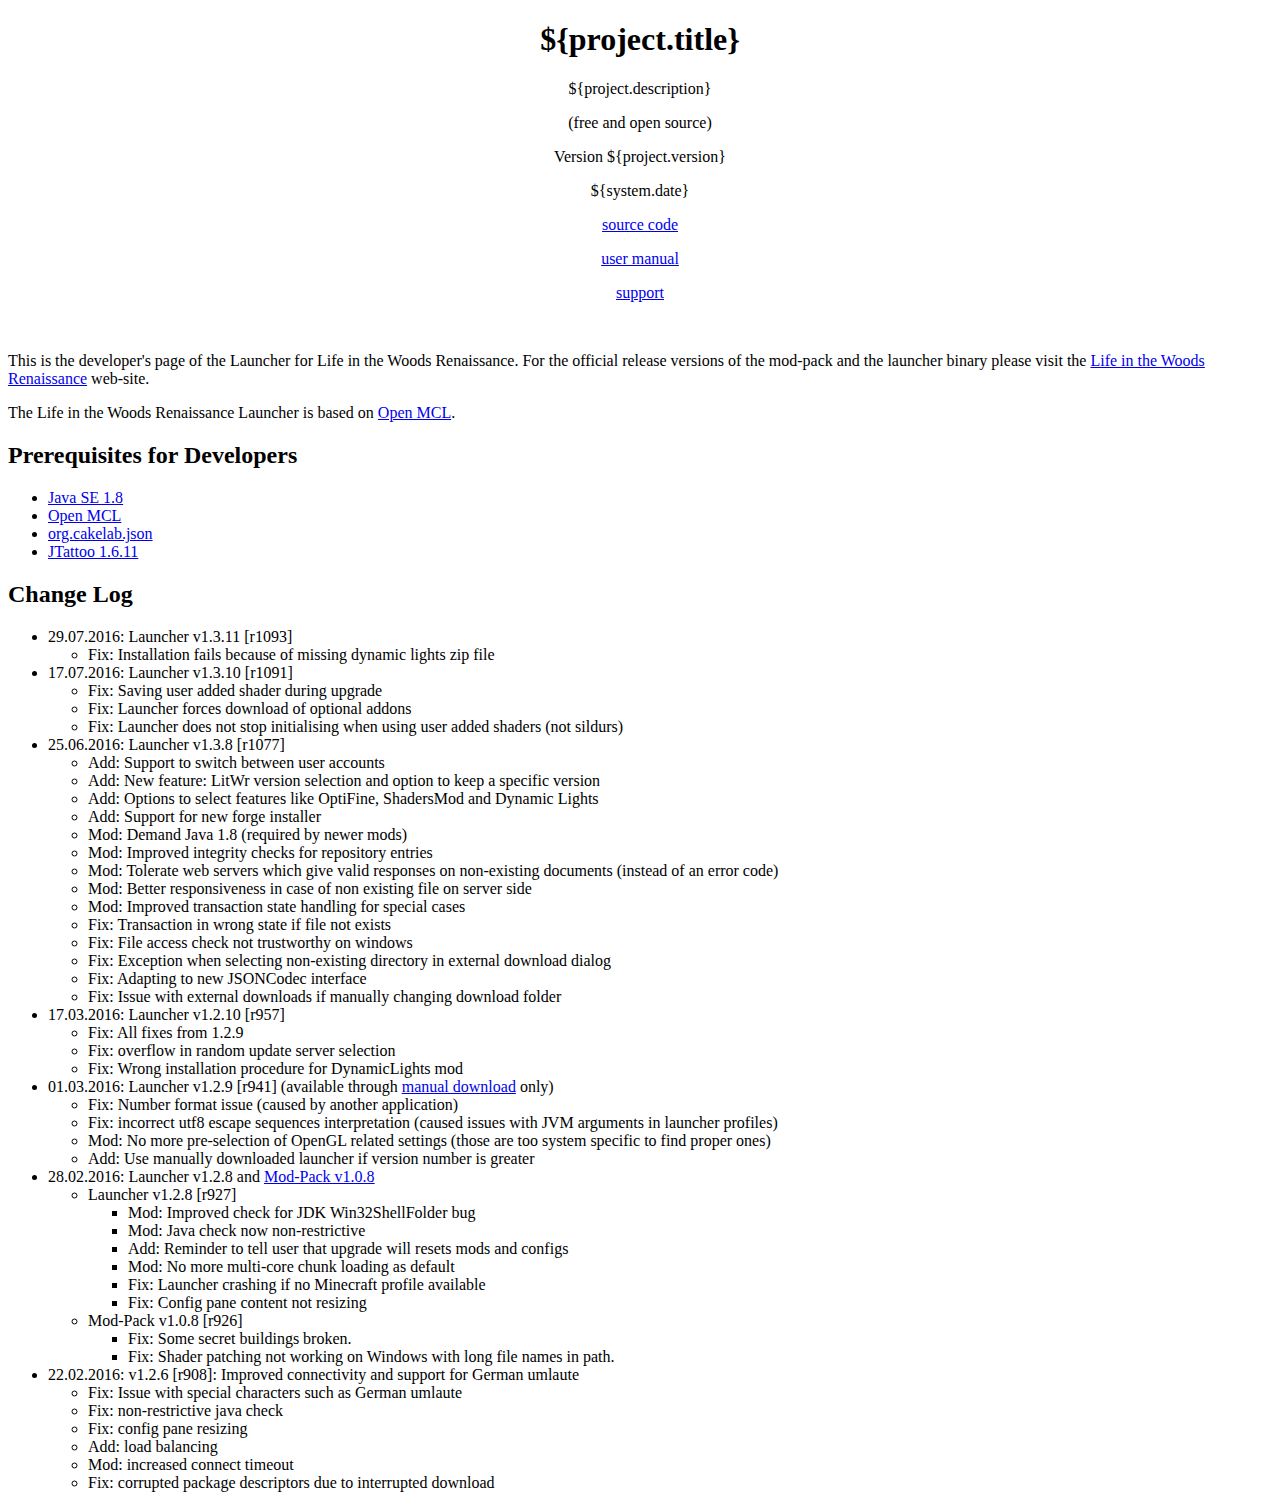
==== doc/index.html @ fa82b0d4 "Fix: Installation fails because of missing dynamic lights zip file" ====
<!DOCTYPE HTML PUBLIC "-//W3C//DTD HTML 4.01 Transitional//EN"
     "http://www.w3.org/TR/html4/loose.dtd">
<html>
	<head>
		<title>${project.title}</title>
		<!-- standard meta data -->
		<meta http-equiv="content-type" content="text/html; charset=utf-8">
		<meta name="viewport" content="width=device-width, initial-scale=1.0">
		<meta name="author" content="Holger Machens">
		<meta name="date" content="${system.datetime}">
		<!-- meta data for search engines -->
		<meta name="description" content="${project.description}">
		<meta name="keywords" lang="en" content="${project.keywords}">
		<!-- meta name="robots" content="noindex,nofollow"-->
	</head>
	<body>
		<h1 style="text-align: center">${project.title}</h1>
		<p style="text-align: center">${project.description}</p>
		<p style="text-align: center">(free and open source)</p>
		<p style="text-align: center">Version ${project.version}<br/></p> 
		<p style="text-align: center">${system.date}</p>
		<p style="text-align: center"><a href="${project.downloads.source}">source code</a></p>
		<p style="text-align: center"><a href="manual/">user manual</a></p>
		<p style="text-align: center"><a href="support/">support</a></p>

		<br/>
		<p>This is the developer's page of the Launcher for Life in the Woods Renaissance.
		For the official release versions of the mod-pack and the launcher binary 
		please visit the <a href="http://lifeinthewoods.ca">Life in the Woods Renaissance</a> web-site.
		</p>
		
		<p>The Life in the Woods Renaissance Launcher is based on <a href="http://homac.cakelab.org/projects/omcl">Open MCL</a>.</p>
	
		<h2>Prerequisites for Developers</h2>
		<ul>
		<li><a href="http://java.oracle.com">Java SE 1.8</a></li>
		<li><a href="http://homac.cakelab.org/projects/omcl">Open MCL</a></li>
		<li><a href="http://homac.cakelab.org/projects/org.cakelab.json">org.cakelab.json</a></li>
		<li><a href="http://www.jtattoo.net/Contact.html">JTattoo 1.6.11</a></li>
		</ul>

		<h2>Change Log</h2>
		<ul>
		<li>29.07.2016: Launcher v1.3.11 [r1093]
			<ul>
			<li>Fix: Installation fails because of missing dynamic lights zip file</li>
			</ul>
		</li>
		<li>17.07.2016: Launcher v1.3.10 [r1091]
			<ul>
			<li>Fix: Saving user added shader during upgrade</li>
			<li>Fix: Launcher forces download of optional addons</li>
			<li>Fix: Launcher does not stop initialising when using user added shaders (not sildurs)</li>
			</ul>
		</li>
		<li>25.06.2016: Launcher v1.3.8 [r1077]
			<ul>
			<li>Add: Support to switch between user accounts</li>
			<li>Add: New feature: LitWr version selection and option to keep a specific version</li>
			<li>Add: Options to select features like OptiFine, ShadersMod and Dynamic Lights</li>
			<li>Add: Support for new forge installer</li>
			<li>Mod: Demand Java 1.8 (required by newer mods)</li>
			<li>Mod: Improved integrity checks for repository entries</li>
			<li>Mod: Tolerate web servers which give valid responses on non-existing documents (instead of an error code) </li>
			<li>Mod: Better responsiveness in case of non existing file on server side</li>
			<li>Mod: Improved transaction state handling for special cases</li>
			<li>Fix: Transaction in wrong state if file not exists</li>
			<li>Fix: File access check not trustworthy on windows</li>
			<li>Fix: Exception when selecting non-existing directory in external download dialog</li>
			<li>Fix: Adapting to new JSONCodec interface</li>
			<li>Fix: Issue with external downloads if manually changing download folder</li>
			</ul>
		</li>
		<li>17.03.2016: Launcher v1.2.10 [r957]
			<ul>
			<li>Fix: All fixes from 1.2.9
			<li>Fix: overflow in random update server selection</li>
			<li>Fix: Wrong installation procedure for DynamicLights mod
			</ul>
		</li>
		<li>01.03.2016: Launcher v1.2.9 [r941] (available through <a href="http://lifeinthewoods.ca/downloads.html">manual download</a> only)
			<ul>
			<li>Fix: Number format issue (caused by another application)</li>
			<li>Fix: incorrect utf8 escape sequences interpretation (caused issues with JVM arguments in launcher profiles)</li>
			<li>Mod: No more pre-selection of OpenGL related settings (those are too system specific to find proper ones)
			<li>Add: Use manually downloaded launcher if version number is greater</li>
			</ul>
		</li>
		<li>28.02.2016: Launcher v1.2.8 and <a href="support/update-1.0.8.html">Mod-Pack v1.0.8</a>
			<ul>
			<li>Launcher v1.2.8 [r927]
				<ul>
				<li>Mod: Improved check for JDK Win32ShellFolder bug</li>
				<li>Mod: Java check now non-restrictive</li>
				<li>Add: Reminder to tell user that upgrade will resets mods and configs</li>
				<li>Mod: No more multi-core chunk loading as default</li>
				<li>Fix: Launcher crashing if no Minecraft profile available</li>
				<li>Fix: Config pane content not resizing</li>
				</ul>
			</li>
			<li>Mod-Pack v1.0.8 [r926]
				<ul>
				<li>Fix: Some secret buildings broken.</li>
				<li>Fix: Shader patching not working on Windows with long file names in path.
				</ul>
			</li>
			</ul>
		</li>
		<li>22.02.2016: v1.2.6 [r908]: Improved connectivity and support for German umlaute
			<ul>
			<li>Fix: Issue with special characters such as German umlaute</li>
			<li>Fix: non-restrictive java check</li>
			<li>Fix: config pane resizing</li>
			<li>Add: load balancing</li>
			<li>Mod: increased connect timeout</li>
			<li>Fix: corrupted package descriptors due to interrupted download</li>
			</ul>
		</li>
		</ul>
		
	</body>

</html>
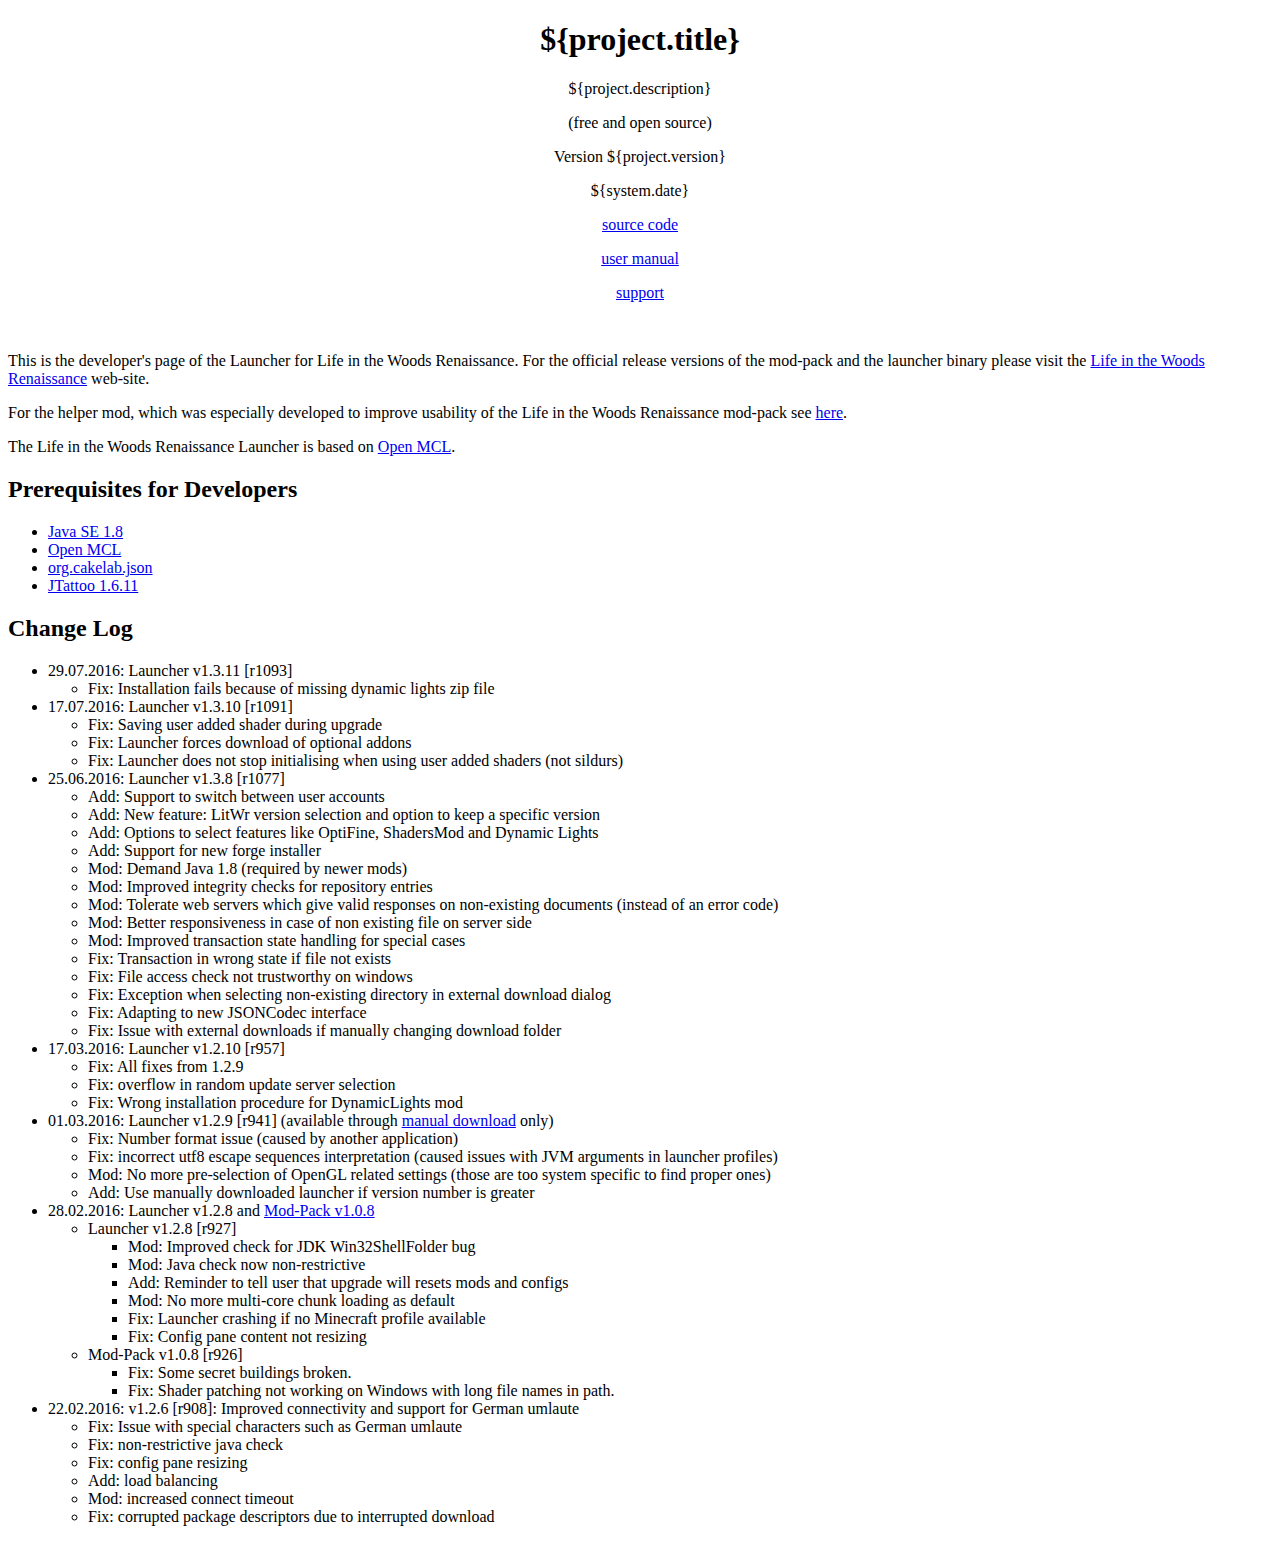
==== commit 2993b826: "+ web: link to helper mod project" ====
--- a/doc/index.html
+++ b/doc/index.html
@@ -29,7 +29,12 @@
 		please visit the <a href="http://lifeinthewoods.ca">Life in the Woods Renaissance</a> web-site.
 		</p>
 		
-		<p>The Life in the Woods Renaissance Launcher is based on <a href="http://homac.cakelab.org/projects/omcl">Open MCL</a>.</p>
+		<p>For the helper mod, which was especially developed to improve usability of 
+		   the Life in the Woods Renaissance mod-pack see <a href="mod/index.html">here</a>.
+		</p>		
+		<p>The Life in the Woods Renaissance Launcher is based on 
+		   <a href="http://homac.cakelab.org/projects/omcl">Open MCL</a>.
+		</p>
 	
 		<h2>Prerequisites for Developers</h2>
 		<ul>
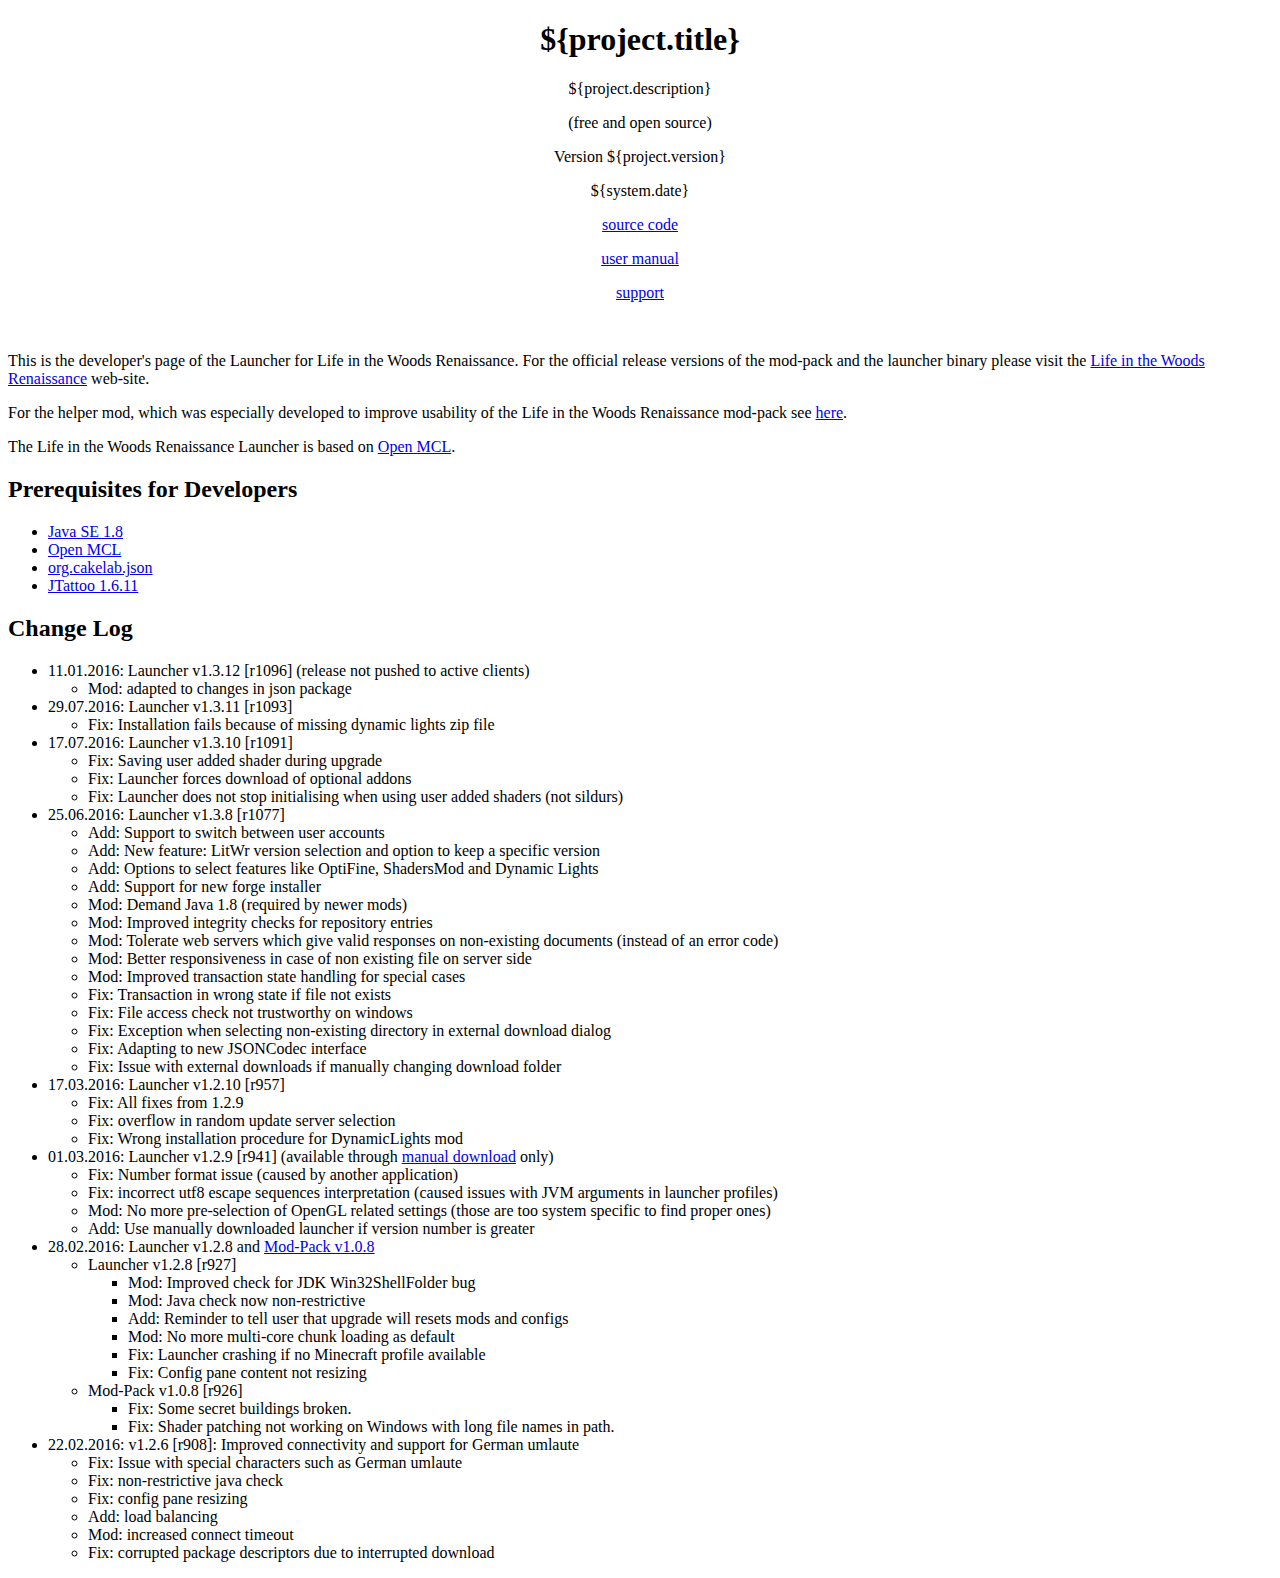
==== commit 5d0298c0: "mod: aligned with changes in latest org.cakelab.json package" ====
--- a/doc/index.html
+++ b/doc/index.html
@@ -46,6 +46,11 @@
 
 		<h2>Change Log</h2>
 		<ul>
+		<li>11.01.2016: Launcher v1.3.12 [r1096] (release not pushed to active clients)
+			<ul>
+			<li>Mod: adapted to changes in json package</li>
+			</ul>
+		</li>
 		<li>29.07.2016: Launcher v1.3.11 [r1093]
 			<ul>
 			<li>Fix: Installation fails because of missing dynamic lights zip file</li>
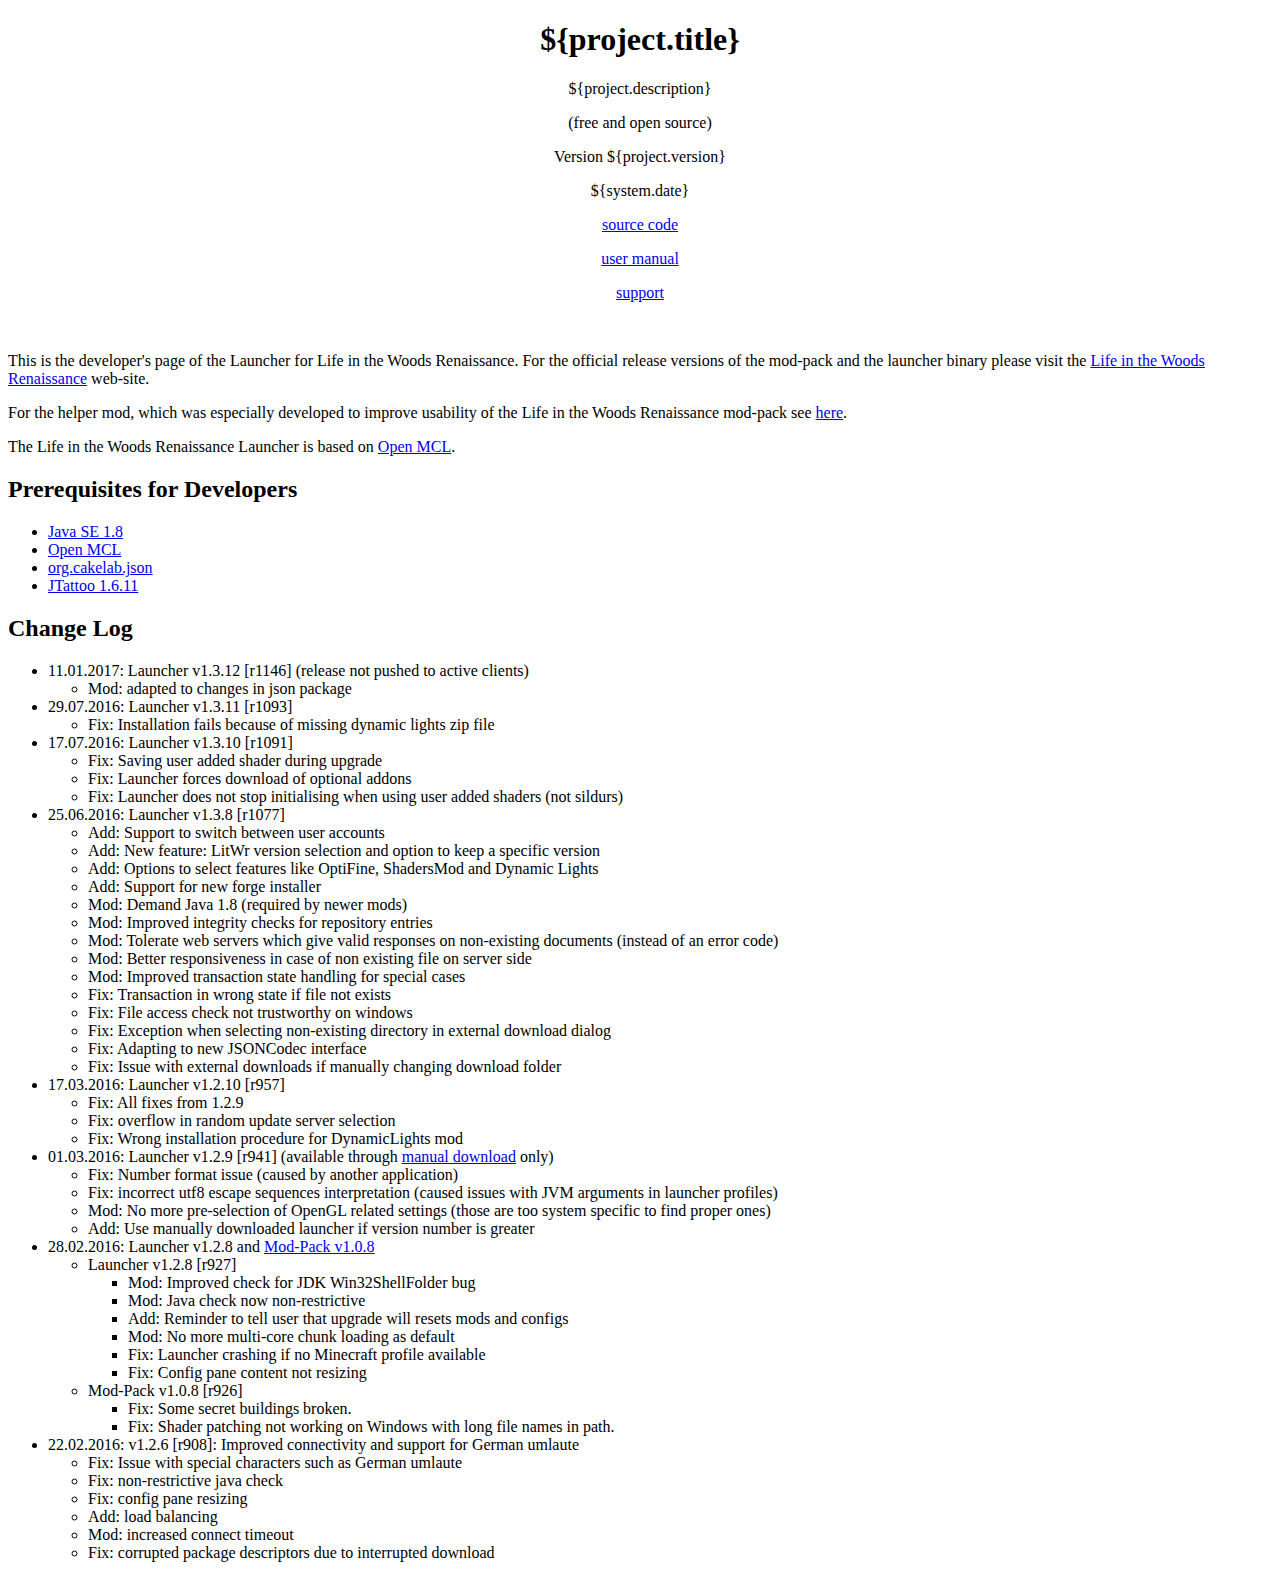
==== commit 3a35f4f4: "mod: aligned with changes in latest org.cakelab.json package" ====
--- a/doc/index.html
+++ b/doc/index.html
@@ -46,7 +46,7 @@
 
 		<h2>Change Log</h2>
 		<ul>
-		<li>11.01.2016: Launcher v1.3.12 [r1096] (release not pushed to active clients)
+		<li>11.01.2017: Launcher v1.3.12 [r1146] (release not pushed to active clients)
 			<ul>
 			<li>Mod: adapted to changes in json package</li>
 			</ul>
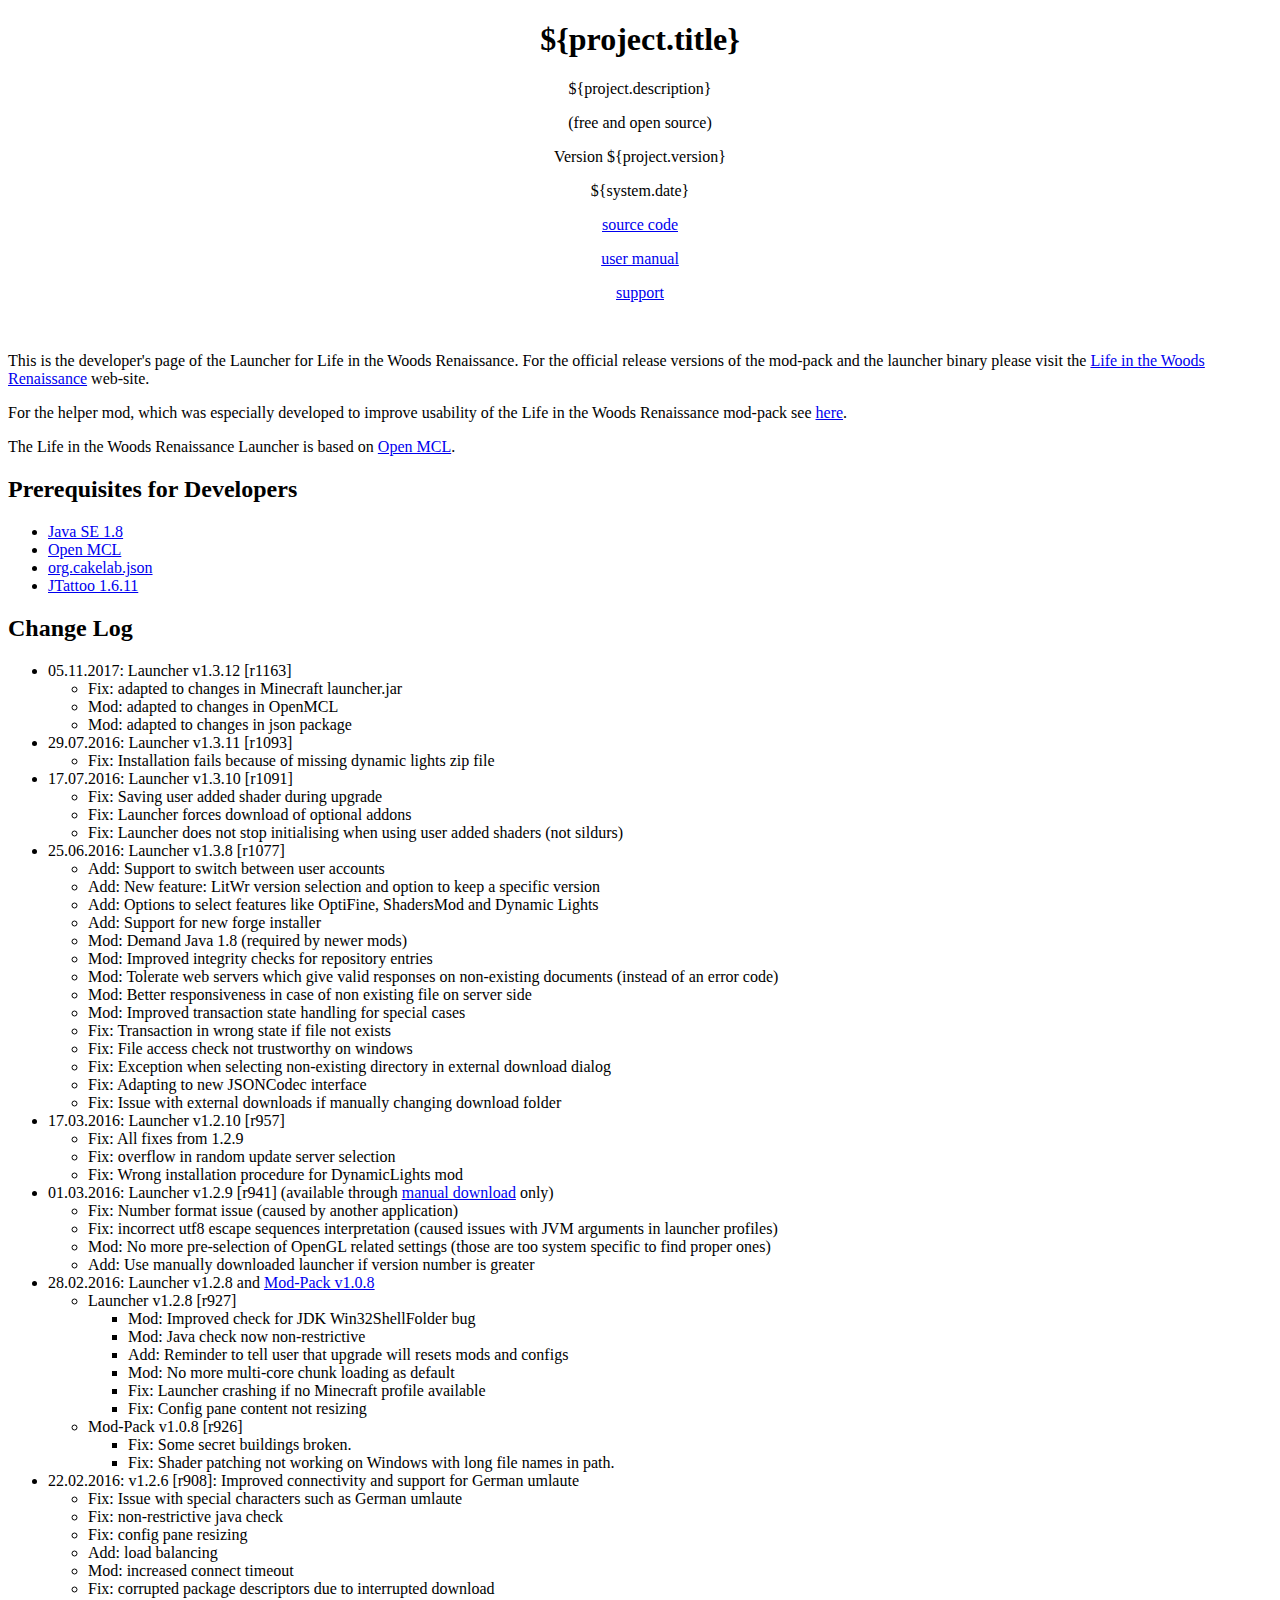
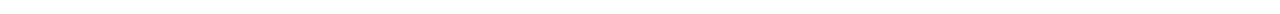
==== commit d3536bf3: "+ TAG: Launcher 1.3.12" ====
--- a/doc/index.html
+++ b/doc/index.html
@@ -46,8 +46,10 @@
 
 		<h2>Change Log</h2>
 		<ul>
-		<li>11.01.2017: Launcher v1.3.12 [r1146] (release not pushed to active clients)
+		<li>05.11.2017: Launcher v1.3.12 [r1163]
 			<ul>
+			<li>Fix: adapted to changes in Minecraft launcher.jar</li>
+			<li>Mod: adapted to changes in OpenMCL</li>
 			<li>Mod: adapted to changes in json package</li>
 			</ul>
 		</li>
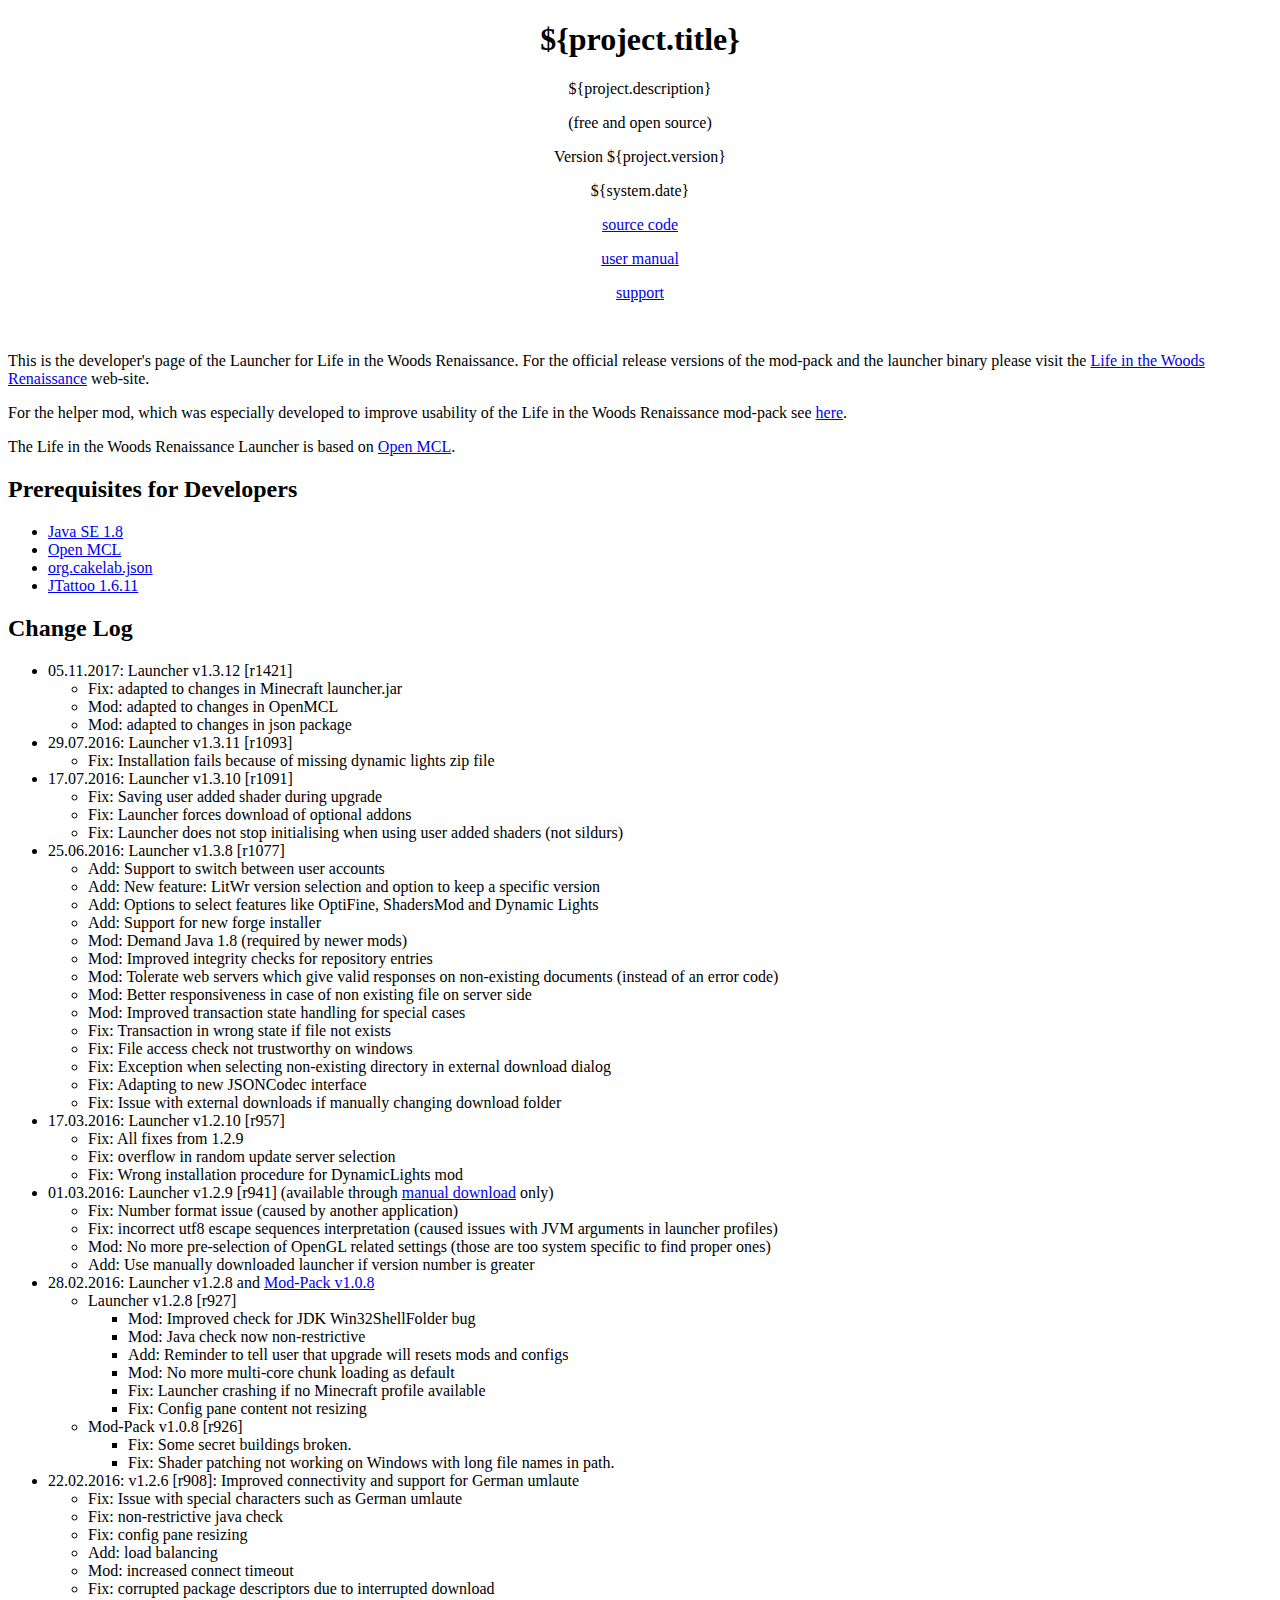
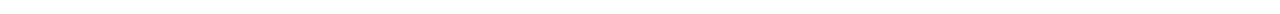
==== commit 6b9f989d: "+ web" ====
--- a/doc/index.html
+++ b/doc/index.html
@@ -46,7 +46,7 @@
 
 		<h2>Change Log</h2>
 		<ul>
-		<li>05.11.2017: Launcher v1.3.12 [r1163]
+		<li>05.11.2017: Launcher v1.3.12 [r1421]
 			<ul>
 			<li>Fix: adapted to changes in Minecraft launcher.jar</li>
 			<li>Mod: adapted to changes in OpenMCL</li>
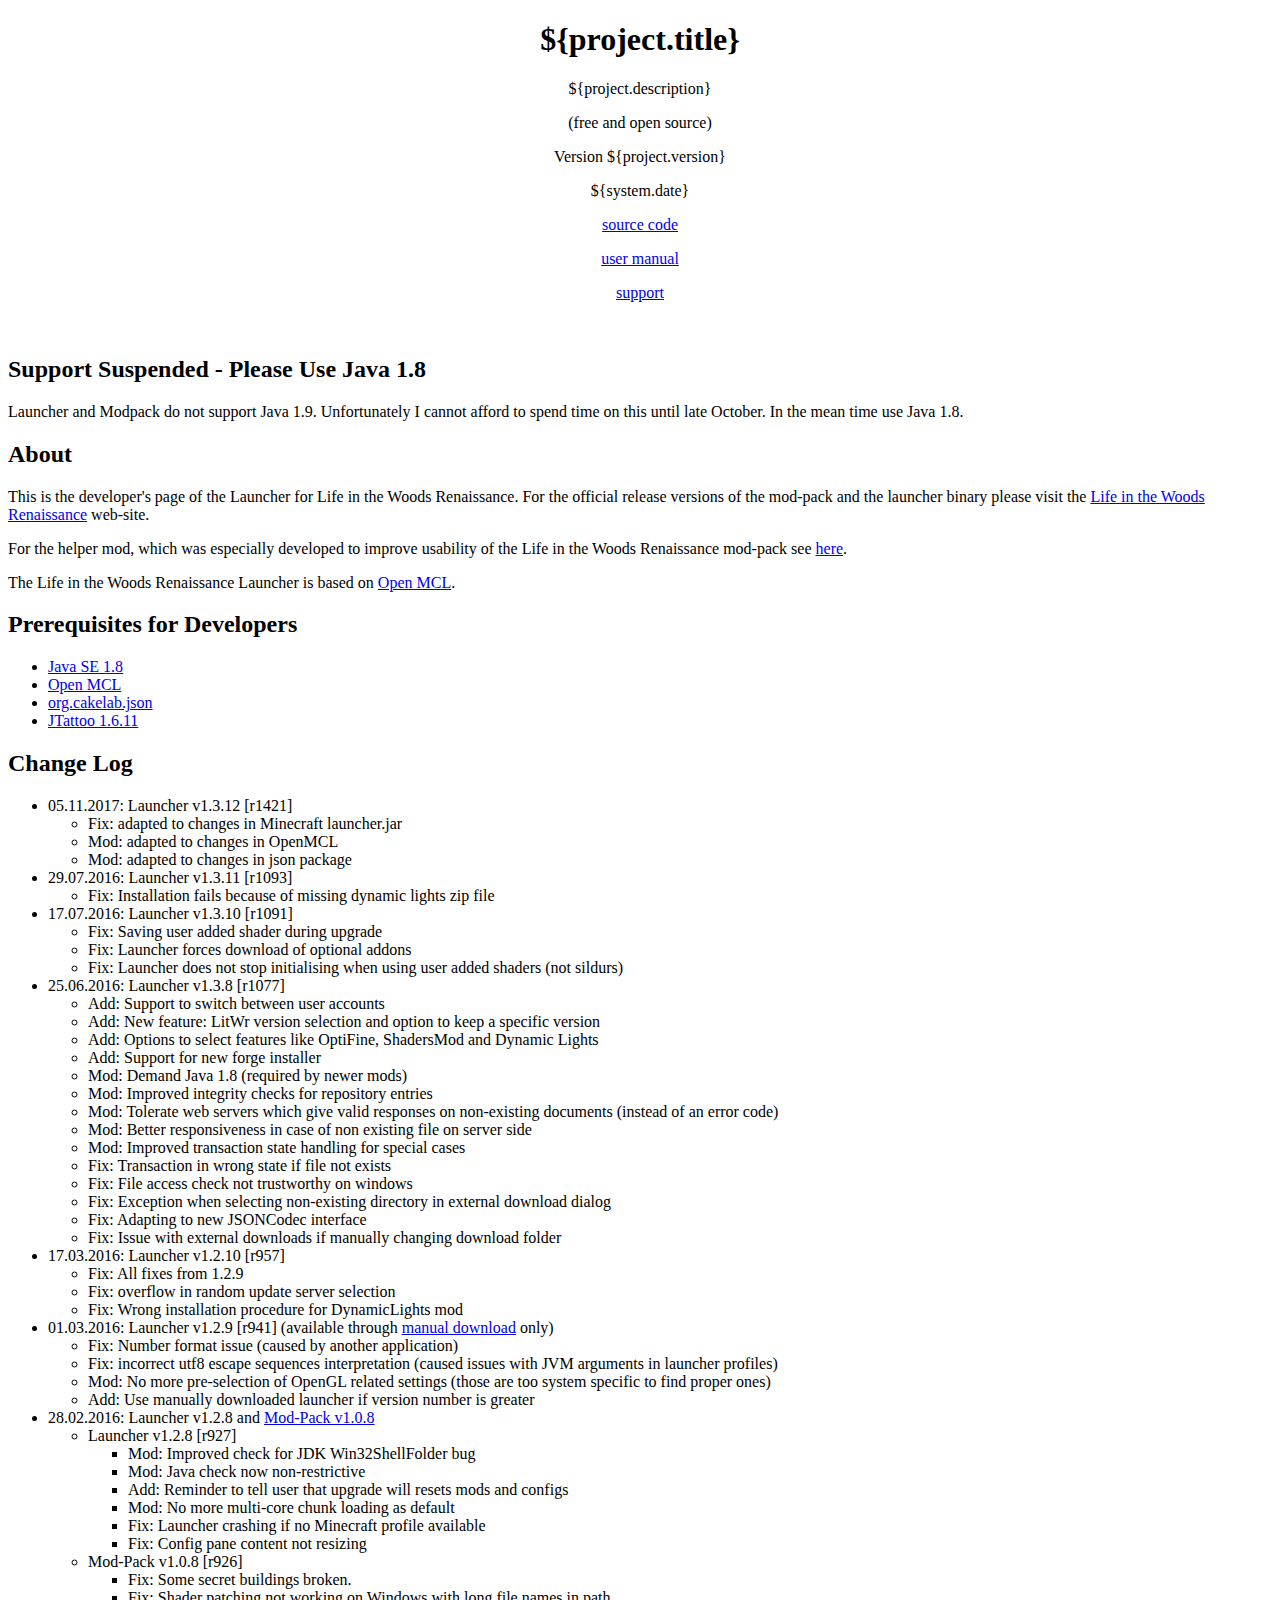
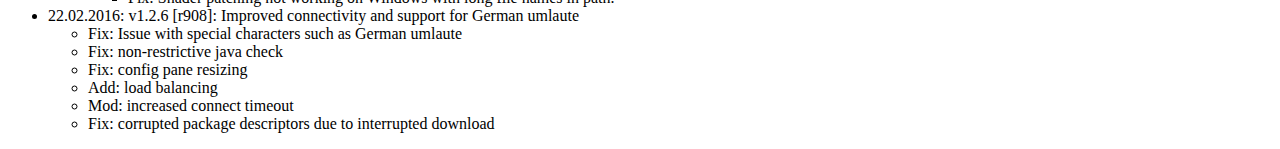
==== commit f0493ea6: "+ adapted to new build environment" ====
--- a/doc/index.html
+++ b/doc/index.html
@@ -20,11 +20,25 @@
 		<p style="text-align: center">Version ${project.version}<br/></p> 
 		<p style="text-align: center">${system.date}</p>
 		<p style="text-align: center"><a href="${project.downloads.source}">source code</a></p>
-		<p style="text-align: center"><a href="manual/">user manual</a></p>
-		<p style="text-align: center"><a href="support/">support</a></p>
+		<p style="text-align: center"><a href="manual/index.html">user manual</a></p>
+		<p style="text-align: center"><a href="support/index.html">support</a></p>
 
 		<br/>
-		<p>This is the developer's page of the Launcher for Life in the Woods Renaissance.
+		<h2>
+		Support Suspended - Please Use Java 1.8
+		</h2>
+		<p>
+		Launcher and Modpack do not support Java 1.9. Unfortunately I cannot 
+		afford to spend time on this until late October. In the mean time use Java 1.8.
+		</p>
+
+
+		
+		<h2>About</h2>
+		
+				
+		<p>
+		This is the developer's page of the Launcher for Life in the Woods Renaissance.
 		For the official release versions of the mod-pack and the launcher binary 
 		please visit the <a href="http://lifeinthewoods.ca">Life in the Woods Renaissance</a> web-site.
 		</p>
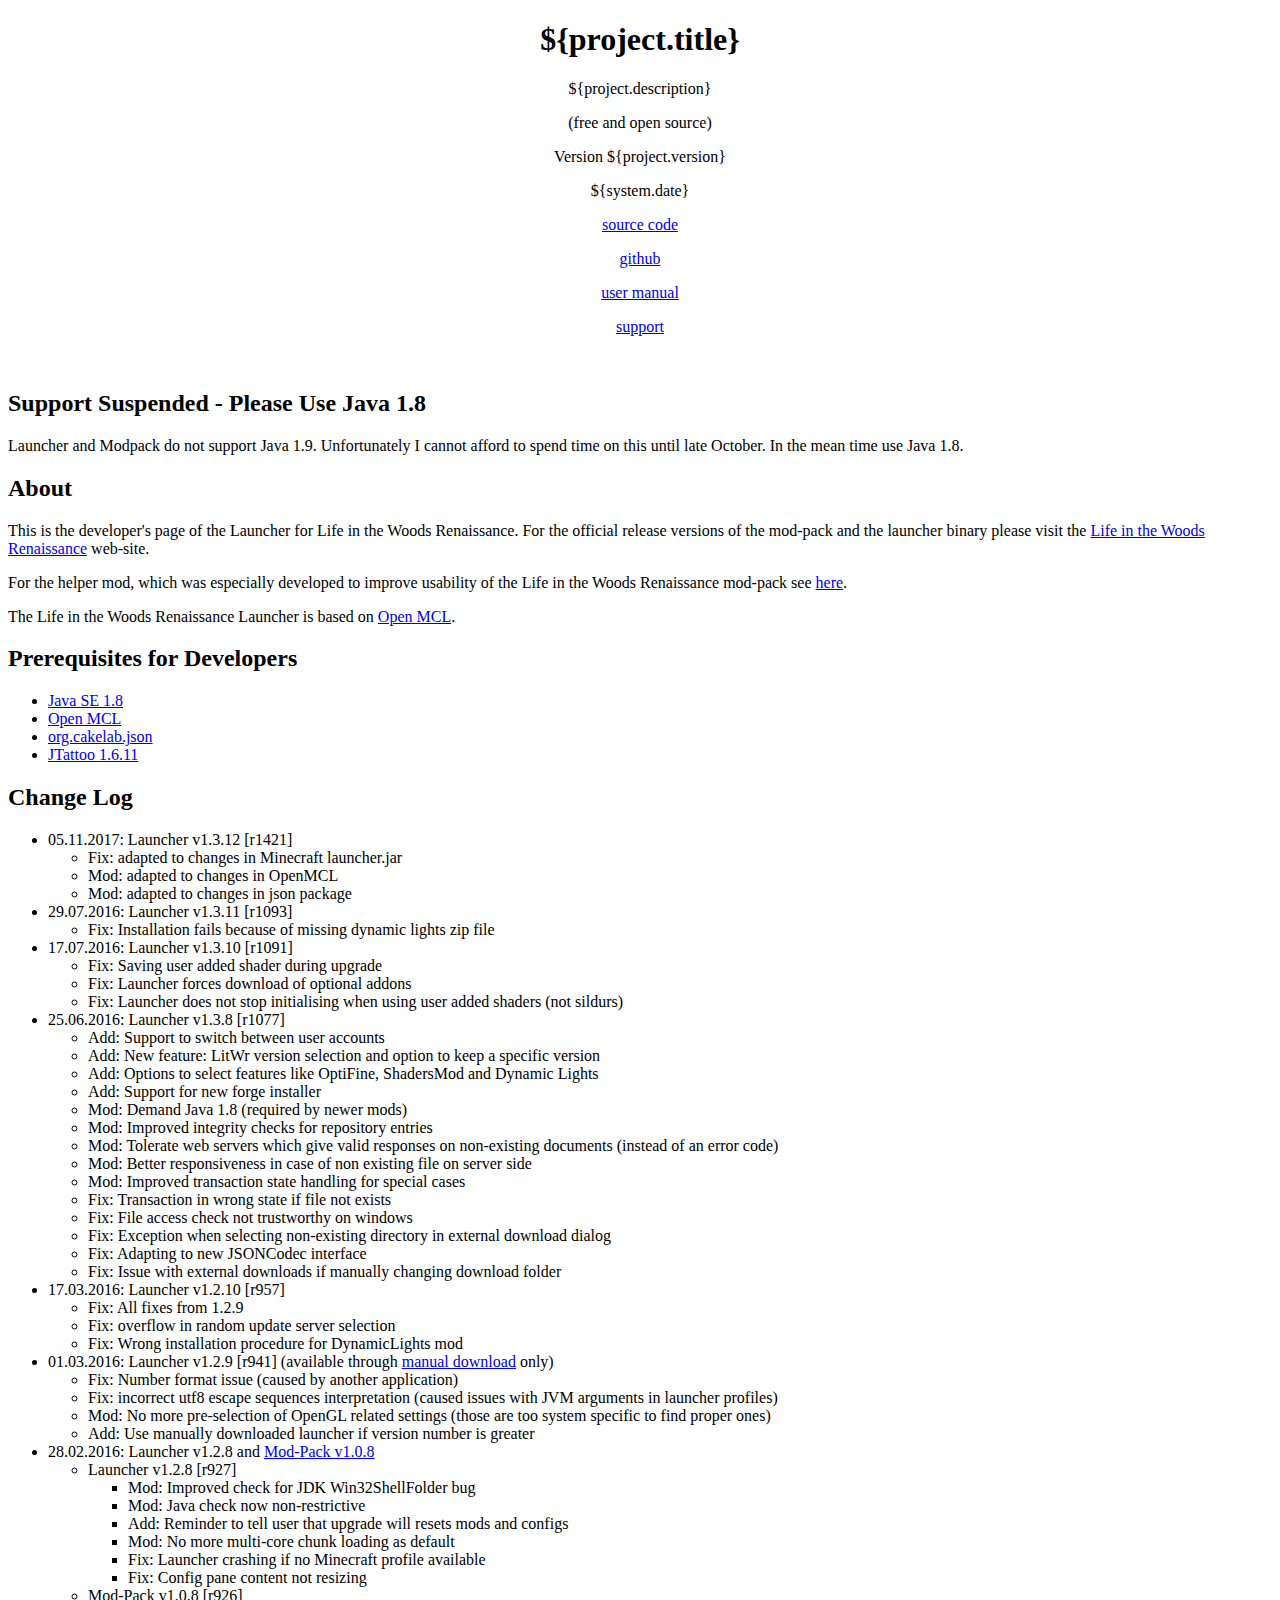
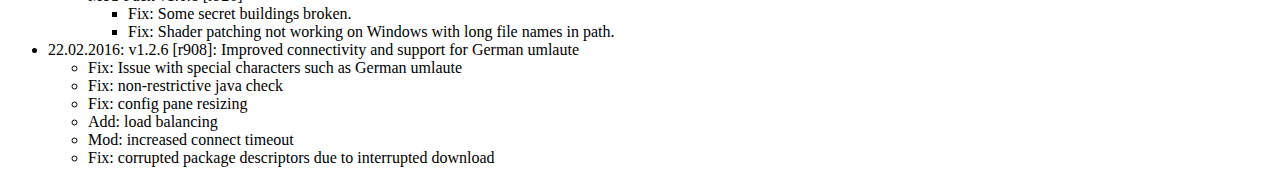
==== commit 3ed59b8b: "+ github link + links to dependencies" ====
--- a/doc/index.html
+++ b/doc/index.html
@@ -20,6 +20,7 @@
 		<p style="text-align: center">Version ${project.version}<br/></p> 
 		<p style="text-align: center">${system.date}</p>
 		<p style="text-align: center"><a href="${project.downloads.source}">source code</a></p>
+		<p style="text-align: center"><a href="https://github.com/homacs/org.cakelab.litwrl">github</a></p>
 		<p style="text-align: center"><a href="manual/index.html">user manual</a></p>
 		<p style="text-align: center"><a href="support/index.html">support</a></p>
 
